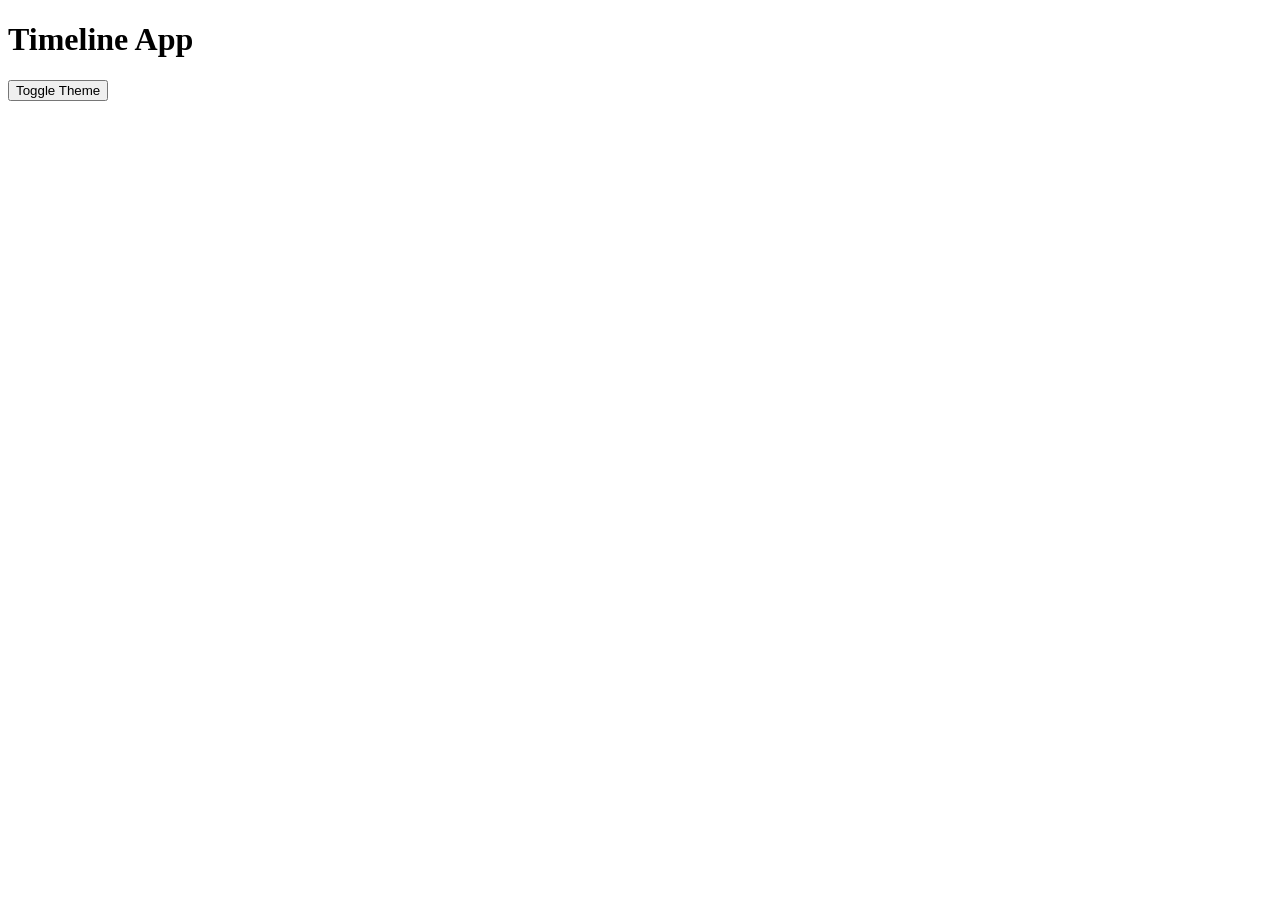
==== index.html @ dd549df4 "Add files via upload Added static HTML skeleton for timeline app (Task 1)" ====
<!DOCTYPE html>
<html lang="en">

<head>
<meta charset="UTF-8">
<meta name="viewport" content="width=device-width, initial-scale=1.0"/>
<title>Timeline App</title>
</head>

<body>
<header>
<h1>Timeline App</h1>
<button id="theme-toggle">Toggle Theme</button>
</header>

<main>
<nav>
</nav>

<section id="timeline">
</section>

<div id="modal">
</div>
</main>
</body>
</html>
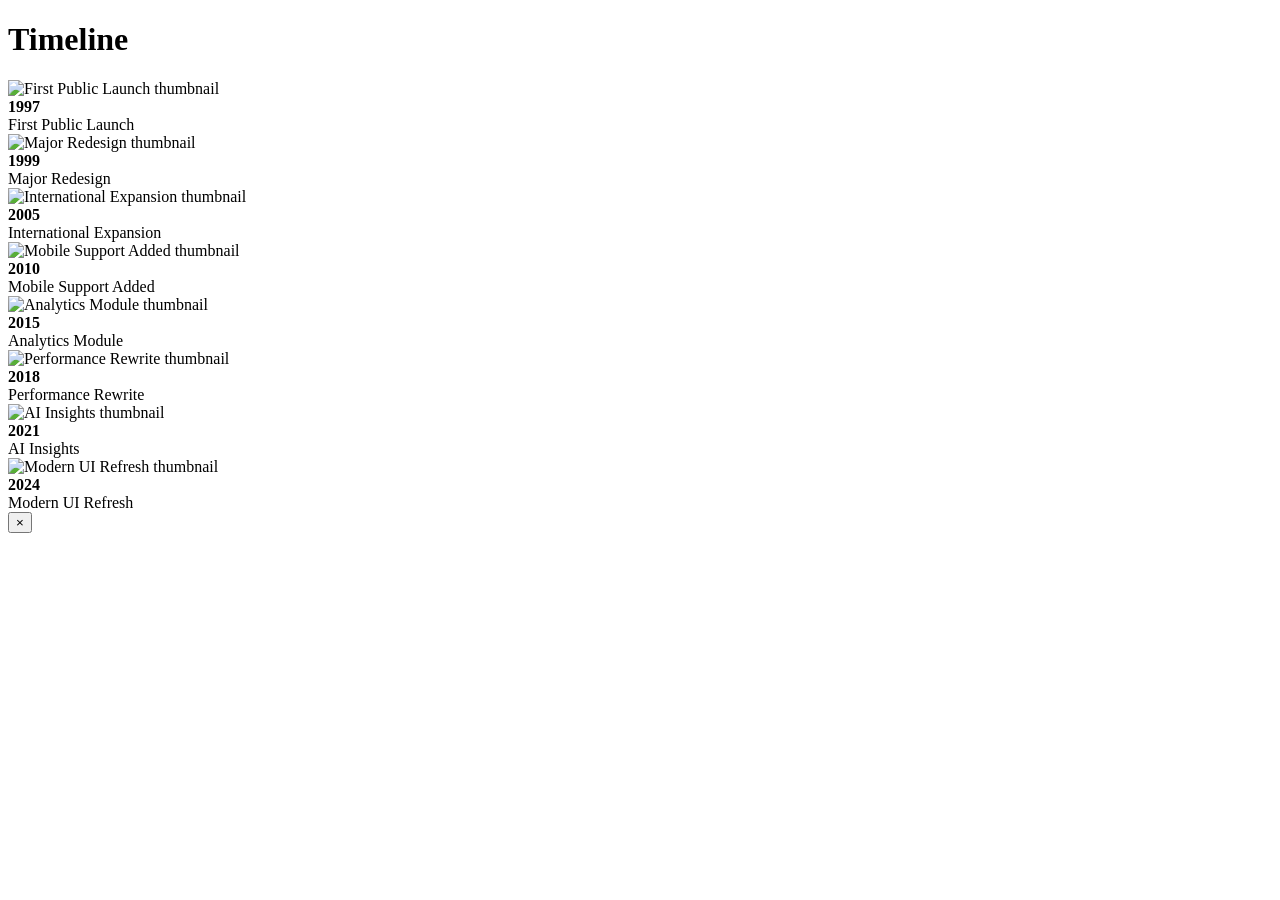
==== commit 3df5afce: "Add files via upload "feat(task-3): add timeline UI, events.json and modal interaction"" ====
--- a/index.html
+++ b/index.html
@@ -1,27 +1,28 @@
-<!DOCTYPE html>
-<html lang="en">
+<!doctype html>
+<html>
+<head>
+  <meta charset="utf-8">
+  <title>Timeline</title>
+  <meta name="viewport" content="width=device-width,initial-scale=1">
+  <link rel="stylesheet" href="css/styles.css"> <!-- optional -->
+</head>
+<body>
+  <main>
+    <h1>Timeline</h1>
+    <div id="timeline" aria-live="polite"></div>
+  </main>
 
-<head>
-<meta charset="UTF-8">
-<meta name="viewport" content="width=device-width, initial-scale=1.0"/>
-<title>Timeline App</title>
-</head>
+  <!-- Modal (hidden by default) -->
+  <div id="modal" class="modal" aria-hidden="true">
+    <div class="modal-inner" role="dialog" aria-modal="true">
+      <button id="modal-close" class="modal-close" aria-label="Close">×</button>
+      <img id="modal-img" src="" alt="">
+      <h2 id="modal-title"></h2>
+      <p id="modal-year"></p>
+      <p id="modal-desc"></p>
+    </div>
+  </div>
 
-<body>
-<header>
-<h1>Timeline App</h1>
-<button id="theme-toggle">Toggle Theme</button>
-</header>
-
-<main>
-<nav>
-</nav>
-
-<section id="timeline">
-</section>
-
-<div id="modal">
-</div>
-</main>
+  <script src="script.js"></script>
 </body>
 </html>
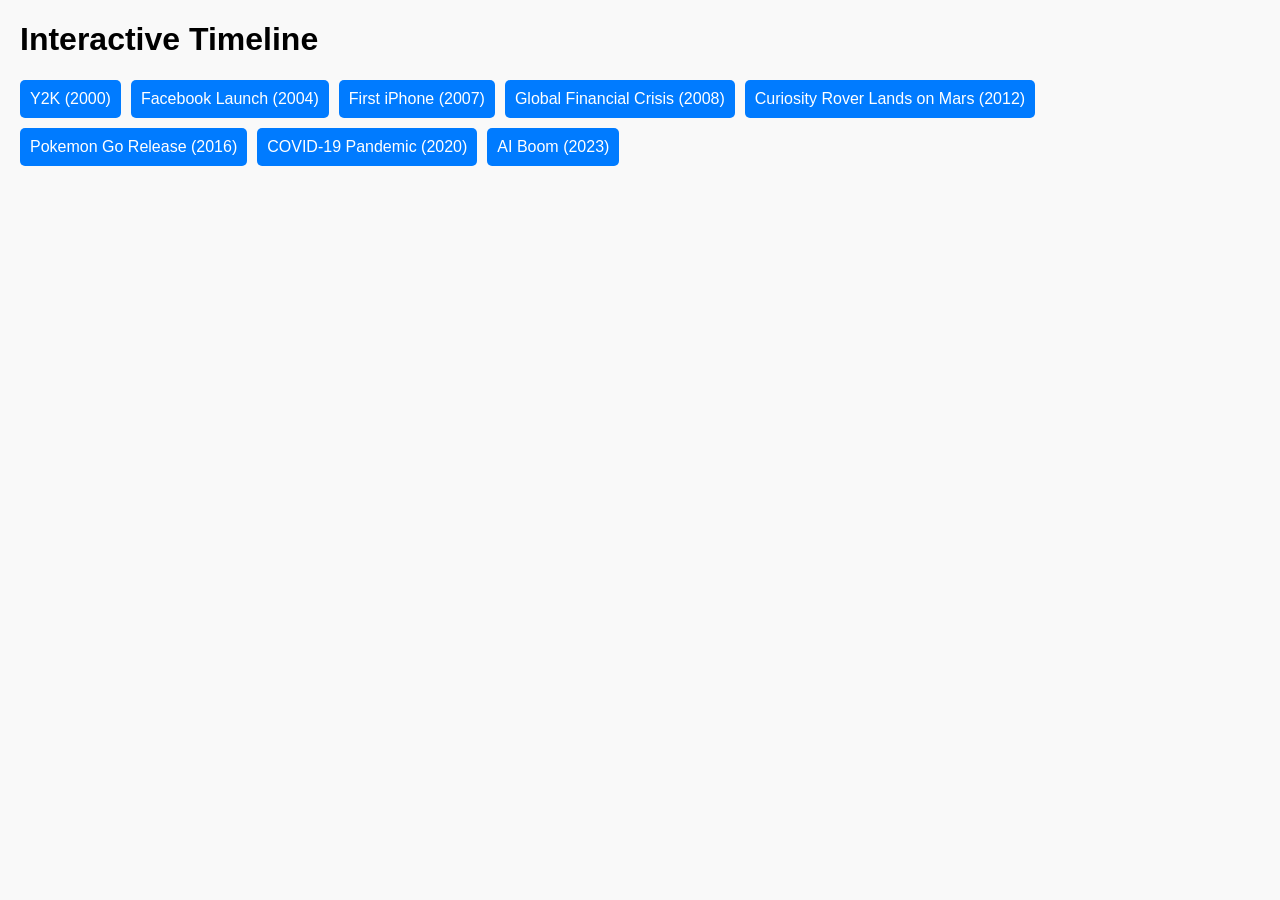
==== commit 93bf9f68: "Add files via upload feat: add TypeScript config with strict mode feat: create fetcher and renderer" ====
--- a/index.html
+++ b/index.html
@@ -1,28 +1,27 @@
-<!doctype html>
-<html>
-<head>
-  <meta charset="utf-8">
-  <title>Timeline</title>
-  <meta name="viewport" content="width=device-width,initial-scale=1">
-  <link rel="stylesheet" href="css/styles.css"> <!-- optional -->
-</head>
-<body>
-  <main>
-    <h1>Timeline</h1>
-    <div id="timeline" aria-live="polite"></div>
-  </main>
-
-  <!-- Modal (hidden by default) -->
-  <div id="modal" class="modal" aria-hidden="true">
-    <div class="modal-inner" role="dialog" aria-modal="true">
-      <button id="modal-close" class="modal-close" aria-label="Close">×</button>
-      <img id="modal-img" src="" alt="">
-      <h2 id="modal-title"></h2>
-      <p id="modal-year"></p>
-      <p id="modal-desc"></p>
-    </div>
-  </div>
-
-  <script src="script.js"></script>
-</body>
-</html>
+<!DOCTYPE html>
+<html lang="en">
+<head>
+  <meta charset="UTF-8">
+  <meta name="viewport" content="width=device-width, initial-scale=1.0">
+  <title>Timeline Project</title>
+  <link rel="stylesheet" href="style.css">
+</head>
+<body>
+  <h1>Interactive Timeline</h1>
+  <div id="timeline"></div>
+
+  <!-- Modal -->
+  <div id="modal" class="modal">
+    <div class="modal-content">
+      <span id="closeModal" class="close">&times;</span>
+      <h2 id="modalTitle"></h2>
+      <img id="modalImage" alt="Event image" style="max-width:100%">
+      <p id="modalDescription"></p>
+      <p><strong>Category:</strong> <span id="modalCategory"></span></p>
+      <p><strong>Year:</strong> <span id="modalYear"></span></p>
+    </div>
+  </div>
+
+  <script src="script.js"></script>
+</body>
+</html>
--- a/style.css
+++ b/style.css
@@ -0,0 +1,44 @@
+body {
+  font-family: Arial, sans-serif;
+  margin: 20px;
+  background-color: #f9f9f9;
+}
+
+#timeline {
+  display: flex;
+  flex-wrap: wrap;
+  gap: 10px;
+}
+
+.event-marker {
+  padding: 10px;
+  background-color: #007bff;
+  color: white;
+  border-radius: 5px;
+  cursor: pointer;
+}
+
+.modal {
+  display: none;
+  position: fixed;
+  z-index: 1;
+  left: 0;
+  top: 0;
+  width: 100%;
+  height: 100%;
+  background-color: rgba(0,0,0,0.5);
+}
+
+.modal-content {
+  background-color: white;
+  margin: 10% auto;
+  padding: 20px;
+  border-radius: 8px;
+  width: 50%;
+}
+
+.close {
+  float: right;
+  font-size: 24px;
+  cursor: pointer;
+}
